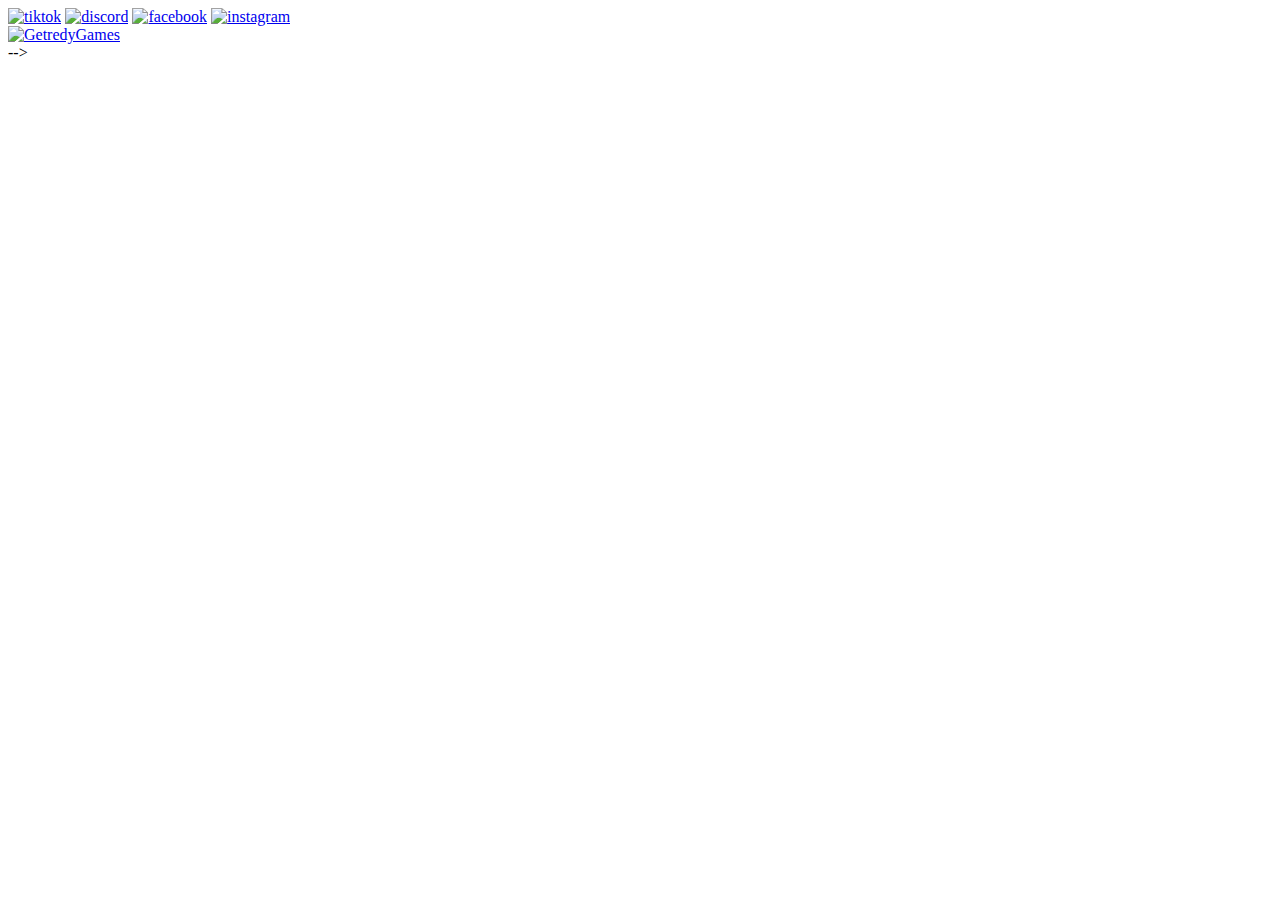
==== index.html @ 8ff969a3 "nvm" ====
<!DOCTYPE html>
<html lang="en">
<head>
    <meta charset="UTF-8">
    <meta name="viewport" content="width=device-width, initial-scale=1.0">
    <title>Getredy Games</title>
    <link rel="shortcut icon" type="image" href="img/favicon.png">
    <link rel="stylesheet" href="style.css">
    
</head>
<body>
        <div class="header">     
            <div class="header1">    <!-- strony -->
                <a href=https://www.tiktok.com/@_getredygames_ target="_blank" alt="titok"><img src="img/tiktok.png" alt="tiktok"></a>
                <a href=# target="_blank"><img src="img/discord.png" alt="discord"></a>
                <a href=https://www.facebook.com/groups/588494896641395 target="_blank"><img src="img/facebook.png" alt="facebook"></a>
                <a href=https://www.instagram.com/_getredygames_ target="_blank"><img src="img/Instagram_icon.png" alt="instagram"></a>  
                <div class="logo-header">   <!-- logo -->
                    <a href=index.html><img id="sitelogo" src="img/logo.png" alt="GetredyGames"></a>
                </div>      <!-- logo -->
            </div>      <!-- strony -->   
        </div>      <!-- sociale -->
        

        <!-- jebac cie grubasie -->


















    


    <div class="main-container">
      
    </div>

        <div id="footer">

        </div>

      
    
</body>
</html>

<!-- -->














-->
---- style.css ----
h1 {
    color: red;
}
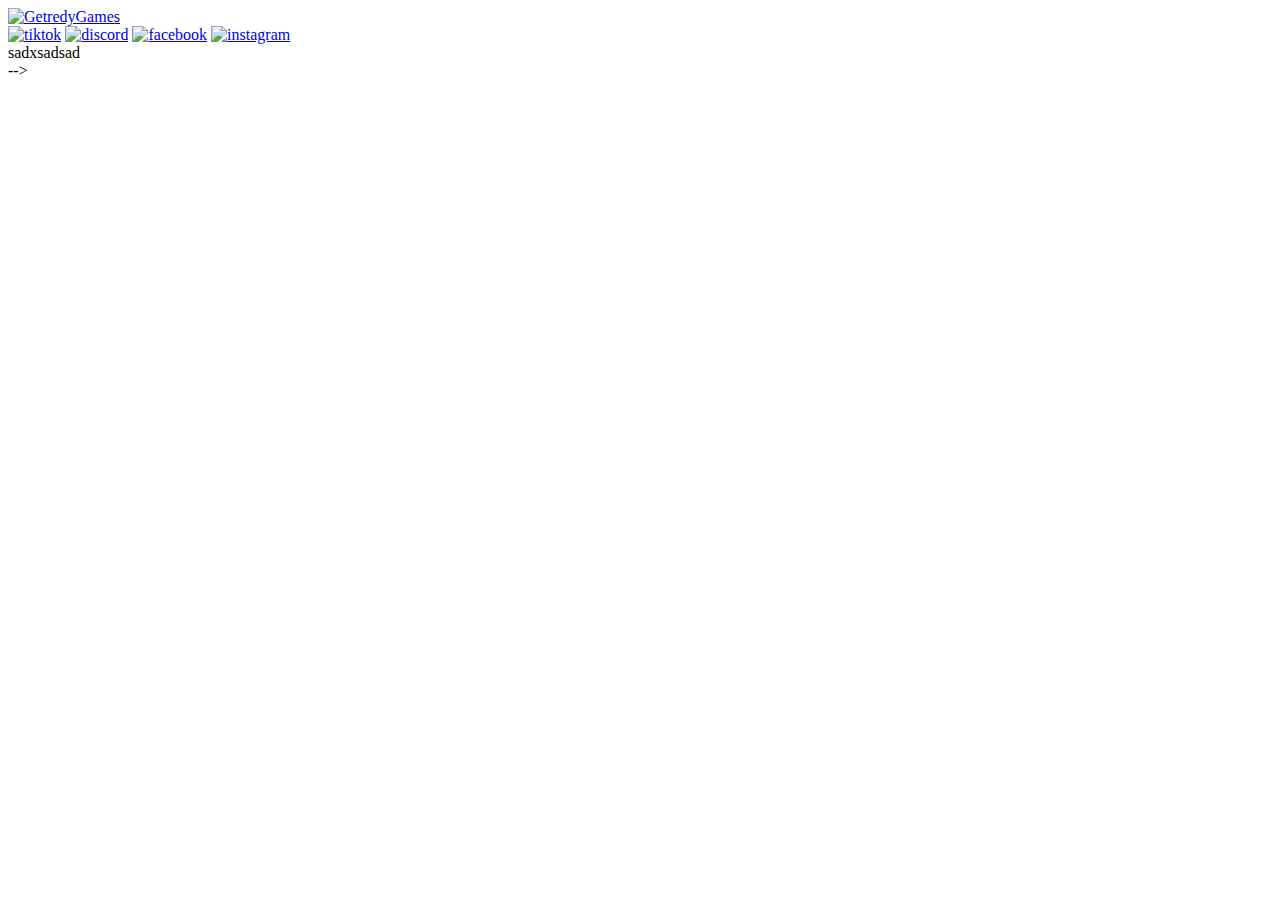
==== commit 6cad13b4: "elozelo kod od tomka" ====
--- a/index.html
+++ b/index.html
@@ -9,51 +9,37 @@
     
 </head>
 <body>
-        <div class="header">     
-            <div class="header1">    <!-- strony -->
-                <a href=https://www.tiktok.com/@_getredygames_ target="_blank" alt="titok"><img src="img/tiktok.png" alt="tiktok"></a>
-                <a href=# target="_blank"><img src="img/discord.png" alt="discord"></a>
-                <a href=https://www.facebook.com/groups/588494896641395 target="_blank"><img src="img/facebook.png" alt="facebook"></a>
-                <a href=https://www.instagram.com/_getredygames_ target="_blank"><img src="img/Instagram_icon.png" alt="instagram"></a>  
-                <div class="logo-header">   <!-- logo -->
-                    <a href=index.html><img id="sitelogo" src="img/logo.png" alt="GetredyGames"></a>
-                </div>      <!-- logo -->
-            </div>      <!-- strony -->   
-        </div>      <!-- sociale -->
+    <div class="main-container">
+        <div class="top">
+            <div class="logo">
+               <a href=index.html><img id="sitelogo" src="img/logo.png" alt="GetredyGames"></a>
+            </div>
+            <div class="zaps">
+                <div class="sociale">
+                    <a href=https://www.tiktok.com/@_getredygames_ target="_blank" alt="titok"><img src="img/tiktok.png" alt="tiktok"></a>
+                    <a href=# target="_blank"><img src="img/discord.png" alt="discord"></a>
+                    <a href=https://www.facebook.com/groups/588494896641395 target="_blank"><img src="img/facebook.png" alt="facebook"></a>
+                    <a href=https://www.instagram.com/_getredygames_ target="_blank"><img src="img/Instagram_icon.png" alt="instagram"></a>  
+                </div>
+                <div class="linki">
+                        sadxsadsad
+                </div>
+            </div>
+        </div>
+    </div>
         
-
-        <!-- jebac cie grubasie -->
-
-
-
-
-
-
-
-
-
-
-
-
-
-
-
-
-
-
     
 
-
-    <div class="main-container">
+    <div class="content">
       
     </div>
 
-        <div id="footer">
+    <div id="footer">
 
-        </div>
+    </div>
 
       
-    
+    </div>
 </body>
 </html>
 
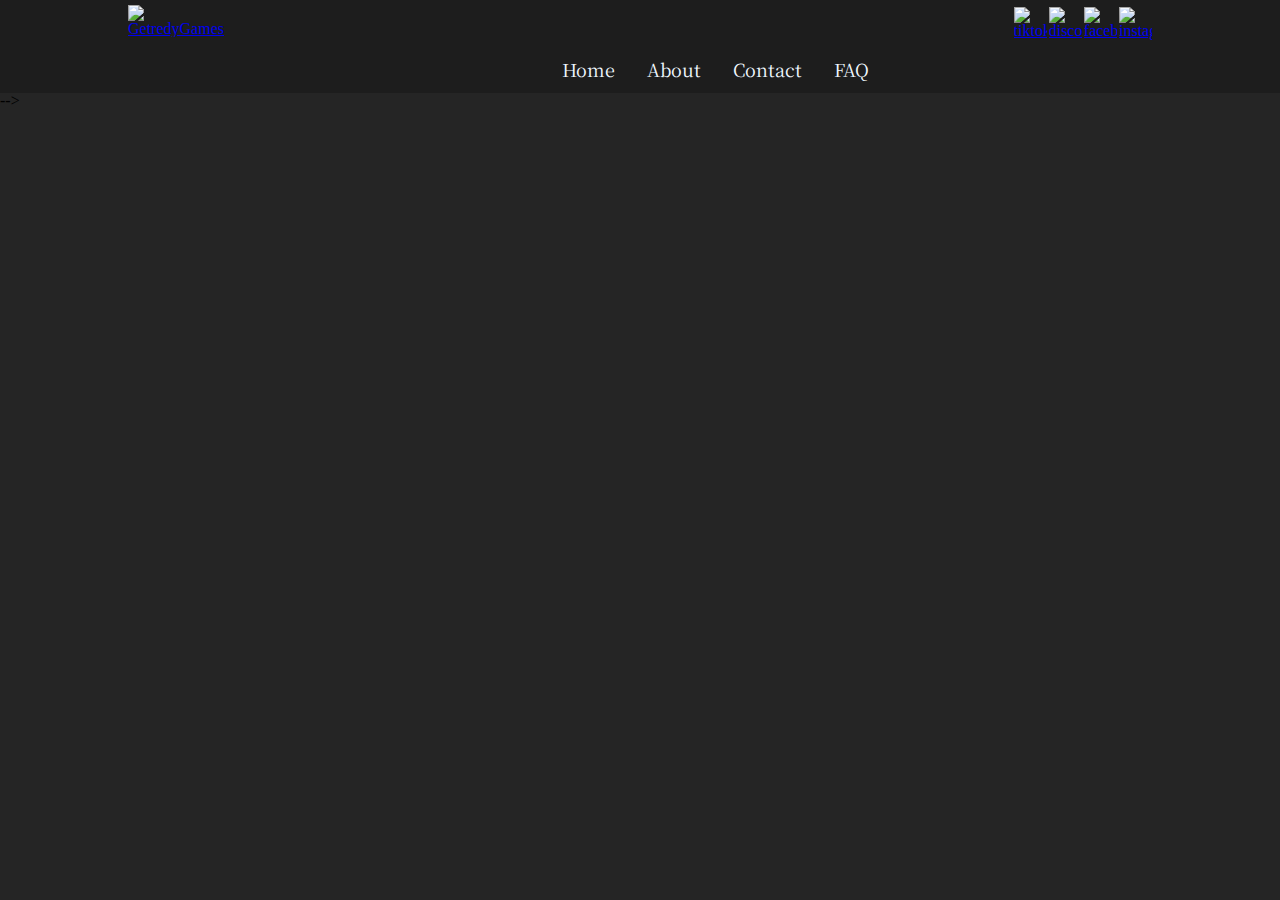
==== commit 6b73ef1f: "edward chce inny header" ====
--- a/index.html
+++ b/index.html
@@ -6,7 +6,12 @@
     <title>Getredy Games</title>
     <link rel="shortcut icon" type="image" href="img/favicon.png">
     <link rel="stylesheet" href="style.css">
-    
+    <link rel="preconnect" href="https://fonts.googleapis.com">
+    <link rel="preconnect" href="https://fonts.gstatic.com" crossorigin>
+    <link href="https://fonts.googleapis.com/css2?family=Gabarito&display=swap" rel="stylesheet">   
+    <link rel="preconnect" href="https://fonts.googleapis.com">
+    <link rel="preconnect" href="https://fonts.gstatic.com" crossorigin>
+    <link href="https://fonts.googleapis.com/css2?family=Gabarito&family=Noto+Serif+JP&display=swap" rel="stylesheet">
 </head>
 <body>
     <div class="main-container">
@@ -16,17 +21,32 @@
             </div>
             <div class="zaps">
                 <div class="sociale">
-                    <a href=https://www.tiktok.com/@_getredygames_ target="_blank" alt="titok"><img src="img/tiktok.png" alt="tiktok"></a>
-                    <a href=# target="_blank"><img src="img/discord.png" alt="discord"></a>
-                    <a href=https://www.facebook.com/groups/588494896641395 target="_blank"><img src="img/facebook.png" alt="facebook"></a>
-                    <a href=https://www.instagram.com/_getredygames_ target="_blank"><img src="img/Instagram_icon.png" alt="instagram"></a>  
+                   <div class="social-box">
+                    <a href="#" target="_blank"><img  class="zdj sociale" src="img/tiktok.png" alt="tiktok"></a>
+                    <a href=https://discord.gg/Ww8ZK8fVuh target="_blank"><img class="zdj sociale" src="img/discord.png" class="zdj" alt="discord"></a>
+                    <a href=https://www.facebook.com/groups/588494896641395><img class="zdj sociale" src="img/facebook.png" alt="facebook"></a>
+                    <a href=https://www.instagram.com/_getredygames_ target="_blank"><img class="zdj sociale" src="img/Instagram_icon.png" alt="instagram"></a>  
                 </div>
-                <div class="linki">
-                        sadxsadsad
+                </div>
+                <div class="pages">
+                    <ul>
+                    <li>
+                        <a href="#">Home</a>
+                    </li>
+                    <li>
+                        <a href="#">About</a>
+                    </li>
+                    <li>
+                        <a href="#">Contact</a>
+                    </li>
+                    <li>
+                        <a href="#">FAQ</a>
+                    </li>
+                    </ul>
                 </div>
             </div>
         </div>
-    </div>
+     </div>
         
     
 
--- a/style.css
+++ b/style.css
@@ -1,3 +1,174 @@
-h1 {
-    color: red;
-}+/* http://meyerweb.com/eric/tools/css/reset/ 
+   v2.0 | 20110126
+   License: none (public domain)
+*/
+
+html, body, div, span, applet, object, iframe,
+h1, h2, h3, h4, h5, h6, p, blockquote, pre,
+a, abbr, acronym, address, big, cite, code,
+del, dfn, em, img, ins, kbd, q, s, samp,
+small, strike, strong, sub, sup, tt, var,
+b, u, i, center,
+dl, dt, dd, ol, ul, li,
+fieldset, form, label, legend,
+table, caption, tbody, tfoot, thead, tr, th, td,
+article, aside, canvas, details, embed, 
+figure, figcaption, footer, header, hgroup, 
+menu, nav, output, ruby, section, summary,
+time, mark, audio, video {
+	margin: 0;
+	padding: 0;
+	border: 0;
+	font-size: 100%;
+	font: inherit;
+	vertical-align: baseline;
+}
+/* HTML5 display-role reset for older browsers */
+article, aside, details, figcaption, figure, 
+footer, header, hgroup, menu, nav, section {
+	display: block;
+}
+body {
+	line-height: 1;
+}
+ol, ul {
+	list-style: none;
+}
+blockquote, q {
+	quotes: none;
+}
+blockquote:before, blockquote:after,
+q:before, q:after {
+	content: '';
+	content: none;
+}
+table {
+	border-collapse: collapse;
+	border-spacing: 0;
+}
+
+
+.main-container {
+    width: 100%;
+    background-color: rgb(29, 29, 29);
+    display: flex;
+    justify-content: center;
+    border-bottom-style: dashed;
+
+   
+    
+}
+
+.top {
+    width: 80%;
+    height: 93px;
+    background-color: rgb(29, 29, 29);
+    display: flex;
+    flex-direction: row;
+    justify-content: space-between;
+   
+}
+
+
+.logo {
+    background-color: rgb(29, 29, 29);
+    display: flex;
+    justify-content: center;
+    padding: 5px 0 10px;
+    
+}
+
+.zaps {
+    height: 93px;
+    background-color: rgb(29, 29, 29);
+    display: flex;
+    flex-direction: column;
+    justify-content: space-around;
+    width: 100%;
+}
+
+.sociale {
+    background-color: rgb(29, 29, 29);
+    height: 100%;
+    max-width: 100%;
+    justify-content: end;
+    display: flex;
+    align-items: center;
+    
+}
+
+
+
+
+.social-box {
+    background-color: rgb(29, 29, 29);
+    width: 15%;
+    max-width: 100%;
+    display: flex;
+    justify-content: space-between;
+   align-items: end;
+ 
+}
+
+.zdj  {
+    width: 33px;
+    height: 33px;
+}
+
+#sitelogo   {
+    height: 93px;
+    width: 140px;
+   
+}
+
+
+
+.pages {
+    background-color: rgb(29, 29, 29);
+    height: 100%;   
+   justify-content: center;
+   display: flex;
+   align-items: center;
+   padding-left: 50px;
+   border-bottom-style: dashed;
+   border-color: red;
+}
+
+
+.pages a    { 
+    
+    font-family: 'NOTO SERIF JP';
+    font-size: 18px;
+    filter: drop-shadow(2px 1px 2px, (rgb(2,2,2)));
+    text-decoration: none;
+    color: aliceblue;
+    
+}
+
+.pages a:hover {
+    color: crimson;
+    transition-delay:0.05s;
+    background-color: rgb(27,27,27);
+    
+}
+
+body  {
+    background-color: rgb(37, 37, 37);
+}
+
+.pages ul {
+  display: flex; 
+  list-style-type: none;
+  margin: 0;
+  padding: 10px;
+}
+
+.pages li a {
+    padding: 8px 16px;
+    text-align: -webkit-match-parent;
+}
+
+
+  
+  
+  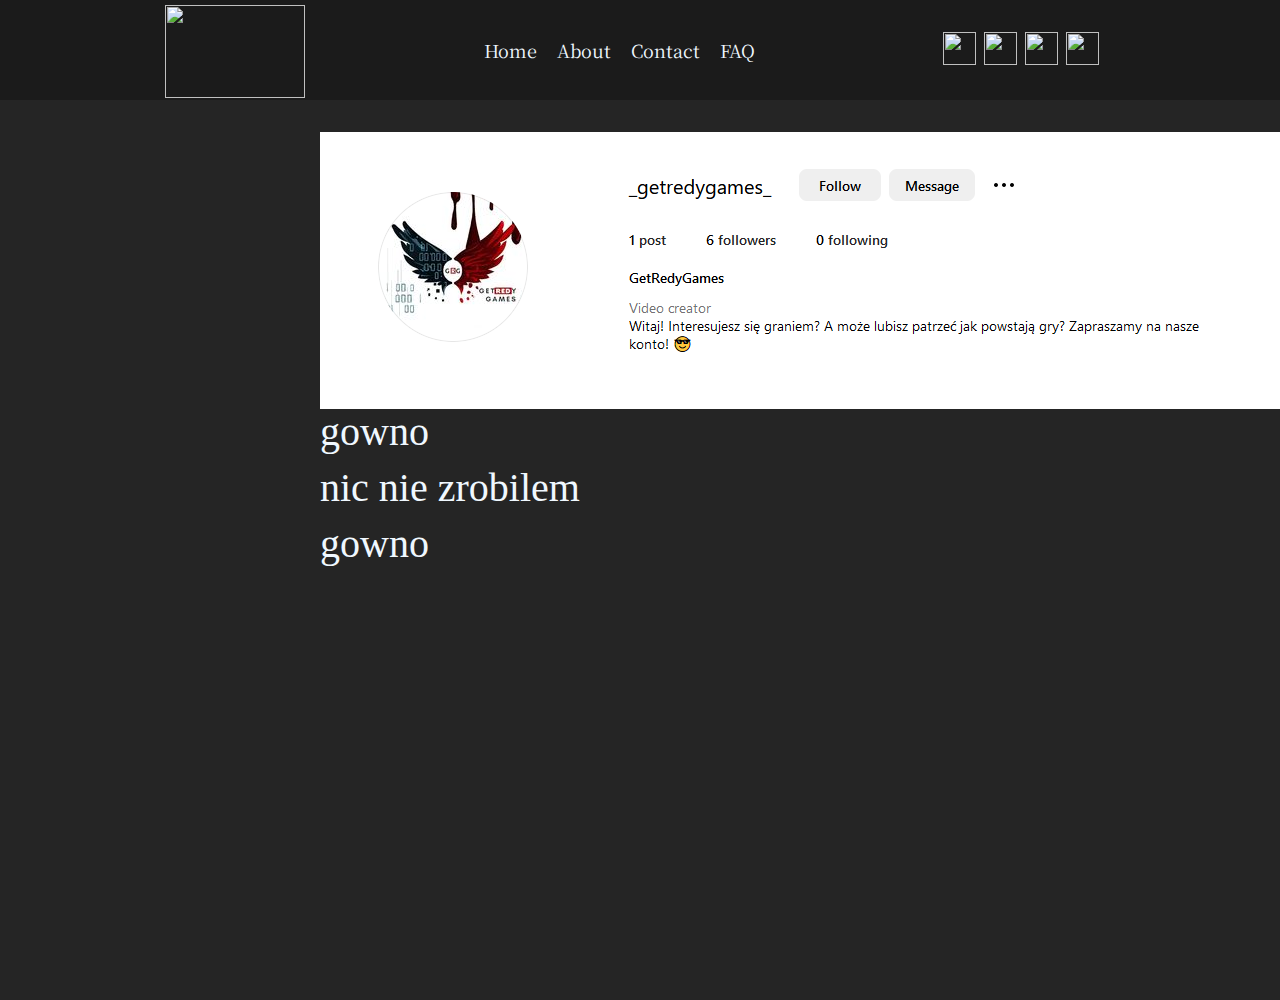
==== commit 07d3343c: "123" ====
--- a/index.html
+++ b/index.html
@@ -15,43 +15,35 @@
 </head>
 <body>
     <div class="main-container">
-        <div class="top">
-            <div class="logo">
-               <a href=index.html><img id="sitelogo" src="img/logo.png" alt="GetredyGames"></a>
+        <div class="logo">
+            <a href="#"><img class="sitelogo" src="img/logo.png"></a>
+            <div class="pages">
+                <a class="pagelink" href="#" >Home</a>
+                <a class="pagelink" href="#" >About</a>
+                <a class="pagelink" href="#" >Contact</a>
+                <a class="pagelink" href="#" >FAQ</a>
             </div>
-            <div class="zaps">
-                <div class="sociale">
-                   <div class="social-box">
-                    <a href="#" target="_blank"><img  class="zdj sociale" src="img/tiktok.png" alt="tiktok"></a>
-                    <a href=https://discord.gg/Ww8ZK8fVuh target="_blank"><img class="zdj sociale" src="img/discord.png" class="zdj" alt="discord"></a>
-                    <a href=https://www.facebook.com/groups/588494896641395><img class="zdj sociale" src="img/facebook.png" alt="facebook"></a>
-                    <a href=https://www.instagram.com/_getredygames_ target="_blank"><img class="zdj sociale" src="img/Instagram_icon.png" alt="instagram"></a>  
+                <div class="social">
+                    <a href="https://discord.gg/DBApzvvxdb" target="_blank"><img class="zdj" src="img/discord.png"></a>
+                    <a href="https://www.instagram.com/_getredygames_/" target="_blank"><img class="zdj" src="img/Instagram_icon.png"></a>
+                    <a href="https://www.tiktok.com/@_getredygames_" target="_blank"><img class="zdj" src="img/tiktok.png"></a>
+                    <a href="https://www.facebook.com/groups/588494896641395" target="_blank"><img class="zdj" src="img/facebook.png"></a>
                 </div>
+        </div>
+    </div>
+
+    <div class="subbody">
+        <div class="main">
+            <div class="content">
+                <div class="ig">
+                    <a href="https://www.instagram.com/_getredygames_/" target="_blank"><img class="zdjfollow" src="img/ig follow.png"></a>
+                    <h1>gowno</h1> <br></div>
+                    <h1>nic nie zrobilem</h1> <br>
+                    <h1>gowno</h1> <br></br>
                 </div>
-                <div class="pages">
-                    <ul>
-                    <li>
-                        <a href="#">Home</a>
-                    </li>
-                    <li>
-                        <a href="#">About</a>
-                    </li>
-                    <li>
-                        <a href="#">Contact</a>
-                    </li>
-                    <li>
-                        <a href="#">FAQ</a>
-                    </li>
-                    </ul>
-                </div>
-            </div>
+
+            </div>    
         </div>
-     </div>
-        
-    
-
-    <div class="content">
-      
     </div>
 
     <div id="footer">
@@ -63,7 +55,19 @@
 </body>
 </html>
 
-<!-- -->
+<!--
+
+
+
+
+
+
+http://127.0.0.1:5500/index.html
+
+
+
+
+ -->
 
 
 
@@ -78,4 +82,3 @@
 
 
 
--->--- a/style.css
+++ b/style.css
@@ -50,125 +50,119 @@
 
 .main-container {
     width: 100%;
-    background-color: rgb(29, 29, 29);
+    height: 100px;
+    background-color: rgb(27 27 27);
     display: flex;
     justify-content: center;
-    border-bottom-style: dashed;
+    
 
-   
-    
 }
 
-.top {
-    width: 80%;
-    height: 93px;
-    background-color: rgb(29, 29, 29);
+.logo {
     display: flex;
+    background-color: rgb(27 27 27);
+    width: 75%;
+    height: 100%;
     flex-direction: row;
-    justify-content: space-between;
-   
-}
+    justify-content: flex-end;
 
-
-.logo {
-    background-color: rgb(29, 29, 29);
-    display: flex;
-    justify-content: center;
-    padding: 5px 0 10px;
-    
-}
-
-.zaps {
-    height: 93px;
-    background-color: rgb(29, 29, 29);
-    display: flex;
-    flex-direction: column;
-    justify-content: space-around;
-    width: 100%;
-}
-
-.sociale {
-    background-color: rgb(29, 29, 29);
-    height: 100%;
-    max-width: 100%;
-    justify-content: end;
-    display: flex;
-    align-items: center;
-    
 }
 
 
 
-
-.social-box {
-    background-color: rgb(29, 29, 29);
-    width: 15%;
-    max-width: 100%;
-    display: flex;
-    justify-content: space-between;
-   align-items: end;
- 
-}
-
 .zdj  {
     width: 33px;
     height: 33px;
+    padding: 0 8px 0 0;
 }
 
-#sitelogo   {
+.sitelogo   {
     height: 93px;
     width: 140px;
-   
+   padding: 5px;
 }
 
 
 
 .pages {
-    background-color: rgb(29, 29, 29);
+    background-color: rgb(27 27 27);
+    display: flex;
+    flex-direction: row;
+    align-items: center;
+    justify-content: center;
     height: 100%;   
-   justify-content: center;
-   display: flex;
-   align-items: center;
-   padding-left: 50px;
-   border-bottom-style: dashed;
-   border-color: red;
+    width: 65%;
 }
 
+.social {
+    background-color: rgb(27 27 27);
+    display: flex;
+    width: 20%;
+    height: 100%;
+    align-items: center;
+    justify-content: center;
+ 
+    
+}
 
-.pages a    { 
+.pagelink { 
     
     font-family: 'NOTO SERIF JP';
     font-size: 18px;
-    filter: drop-shadow(2px 1px 2px, (rgb(2,2,2)));
     text-decoration: none;
     color: aliceblue;
+    padding: 10px;
     
 }
 
 .pages a:hover {
     color: crimson;
     transition-delay:0.05s;
-    background-color: rgb(27,27,27);
+    background-color: rgb(41, 41, 41);
     
 }
 
 body  {
-    background-color: rgb(37, 37, 37);
+    background-color: rgb(27 27 27);
 }
 
-.pages ul {
-  display: flex; 
-  list-style-type: none;
-  margin: 0;
-  padding: 10px;
+.subbody {
+    background-color: rgb(37 37 37);
+    height: 100vh;
+    width: 100%;
+    justify-content: center;
+    display: flex;
+    align-items: center;
+
 }
 
-.pages li a {
-    padding: 8px 16px;
-    text-align: -webkit-match-parent;
+.main {
+ 
+    background-color: rgb(37 37 37);
+    display: flex;
+    width: 50%;
+    height: 100%;
+}
+
+#gowno  {
+    font-size: large;
+    color: aliceblue;
+    display: flex;
+    justify-content: left;
+
+}
+
+  
+.content {
+    display: block;
+    justify-content: left;
+    align-items: start;
+    padding-top: 5%;
+
 }
 
 
-  
-  
-  +.content h1  {
+    color: aliceblue;
+    font-size: 40px;
+}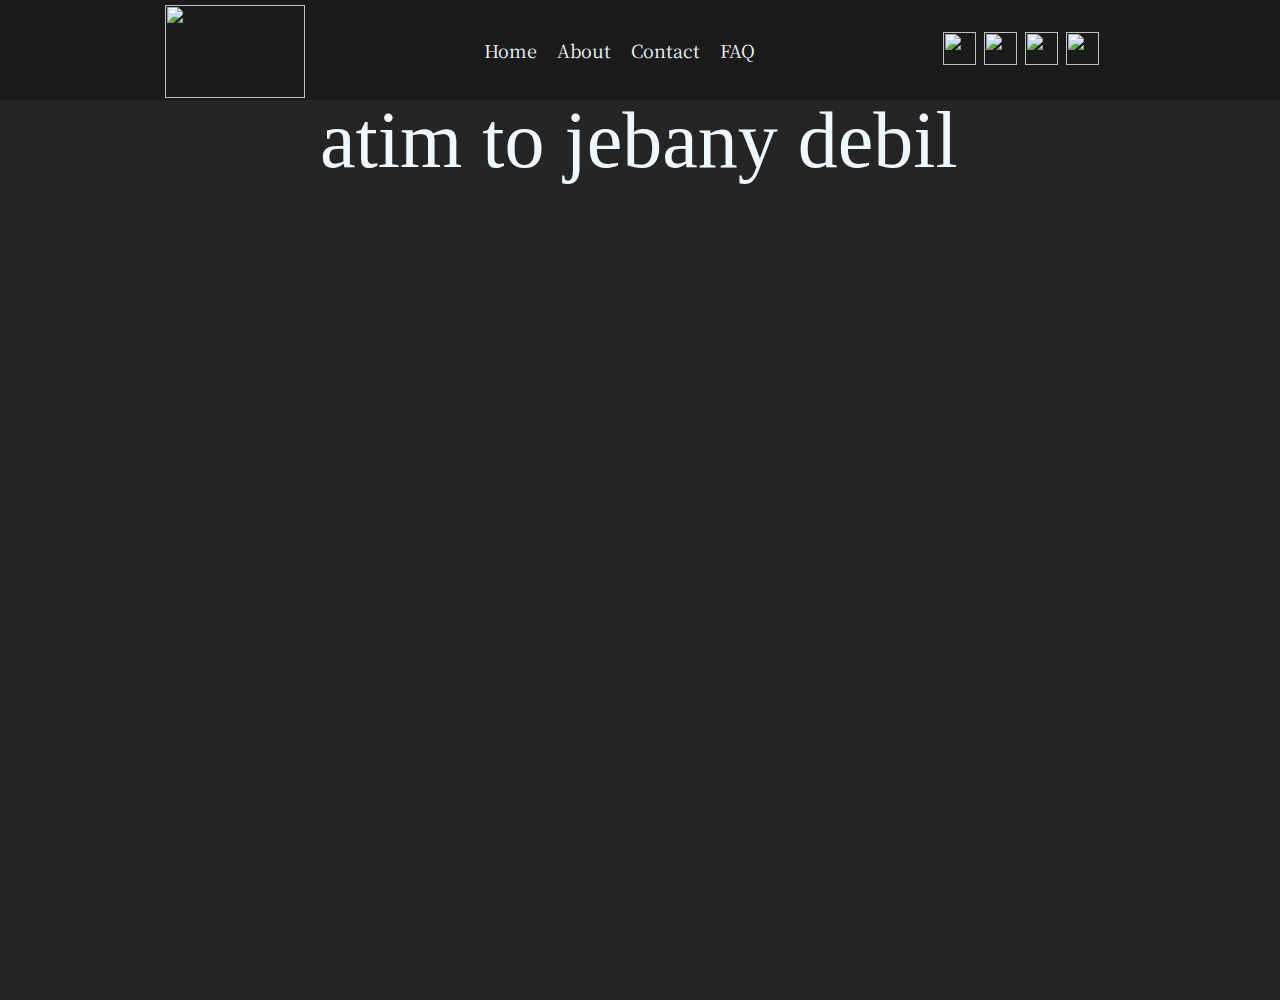
==== commit 99ad5900: "123" ====
--- a/index.html
+++ b/index.html
@@ -35,11 +35,8 @@
     <div class="subbody">
         <div class="main">
             <div class="content">
-                <div class="ig">
-                    <a href="https://www.instagram.com/_getredygames_/" target="_blank"><img class="zdjfollow" src="img/ig follow.png"></a>
-                    <h1>gowno</h1> <br></div>
-                    <h1>nic nie zrobilem</h1> <br>
-                    <h1>gowno</h1> <br></br>
+                <div class="games">
+                    <h1 id="gowno">atim to jebany debil</h1>
                 </div>
 
             </div>    
--- a/style.css
+++ b/style.css
@@ -149,6 +149,10 @@
     color: aliceblue;
     display: flex;
     justify-content: left;
+    font-size: 80px;
+    justify-content: center;
+    align-items: center;
+    display: flex;
 
 }
 
@@ -157,12 +161,4 @@
     display: block;
     justify-content: left;
     align-items: start;
-    padding-top: 5%;
-
-}
-
-
-.content h1  {
-    color: aliceblue;
-    font-size: 40px;
-}+    padding-top: 8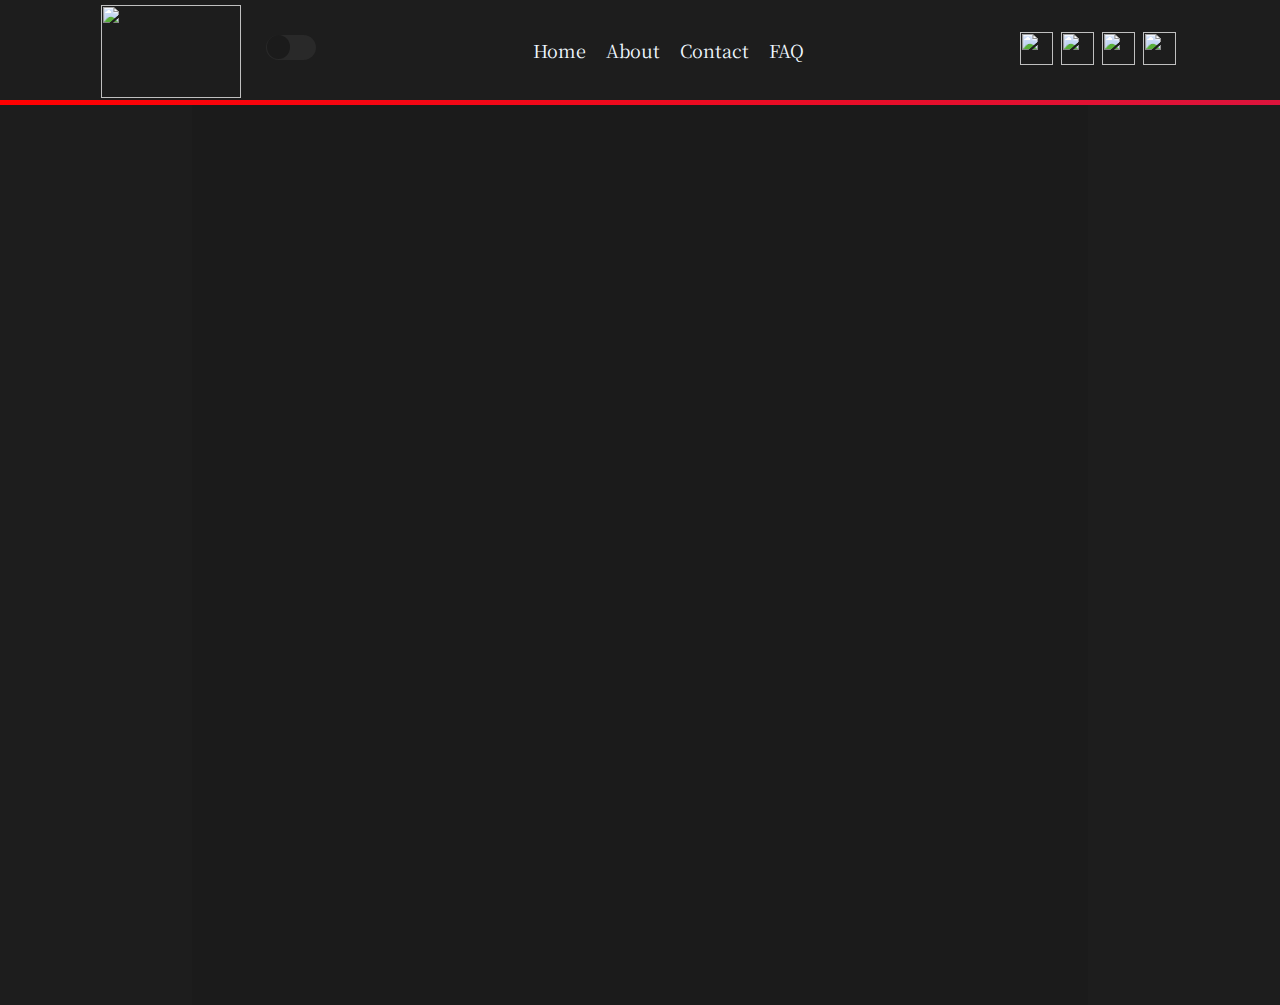
==== commit 9ade76fa: "jasny motyw" ====
--- a/index.html
+++ b/index.html
@@ -14,42 +14,53 @@
     <link href="https://fonts.googleapis.com/css2?family=Gabarito&family=Noto+Serif+JP&display=swap" rel="stylesheet">
 </head>
 <body>
-    <div class="main-container">
-        <div class="logo">
+    <div class="main-cointaner kolor" id="c1">
+        <div class="logo kolor" id="c2">
             <a href="#"><img class="sitelogo" src="img/logo.png"></a>
-            <div class="pages">
-                <a class="pagelink" href="#" >Home</a>
-                <a class="pagelink" href="#" >About</a>
-                <a class="pagelink" href="#" >Contact</a>
-                <a class="pagelink" href="#" >FAQ</a>
+            <div class="theme-switch-wrapper kolor">
+                <label class="theme-switch" for="checkbox">
+                  <input type="checkbox" id="checkbox" />
+                  <div class="slider round"></div>
+                </label>
+              </div>
+            <div class="pages kolor" id="c3">
+                <a class="pagelink"  id="pl1" href="#" >Home</a>
+                <a class="pagelink"  id="pl2" href="#" >About</a>
+                <a class="pagelink"  id="pl3" href="#" >Contact</a>
+                <a class="pagelink"  id="pl4" href="#" >FAQ</a>
+                
             </div>
-                <div class="social">
+                <div class="social kolor" id="c4">
                     <a href="https://discord.gg/DBApzvvxdb" target="_blank"><img class="zdj" src="img/discord.png"></a>
                     <a href="https://www.instagram.com/_getredygames_/" target="_blank"><img class="zdj" src="img/Instagram_icon.png"></a>
                     <a href="https://www.tiktok.com/@_getredygames_" target="_blank"><img class="zdj" src="img/tiktok.png"></a>
                     <a href="https://www.facebook.com/groups/588494896641395" target="_blank"><img class="zdj" src="img/facebook.png"></a>
-                </div>
-        </div>
-    </div>
-
-    <div class="subbody">
-        <div class="main">
-            <div class="content">
-                <div class="games">
-                    <h1 id="gowno">atim to jebany debil</h1>
-                </div>
-
             </div>    
         </div>
     </div>
+</button>
+    
+
+    <div class="subbody kolor" id="c5">
+        <div class="main kolor3" id="c6">
+        
+
+                    
+        </div>
+
+    </div>    
+       
+   
 
     <div id="footer">
+     
 
     </div>
 
       
     </div>
 </body>
+<script src="javascript.js"></script>
 </html>
 
 <!--
--- a/style.css
+++ b/style.css
@@ -48,23 +48,25 @@
 }
 
 
-.main-container {
+.main-cointaner {
     width: 100%;
     height: 100px;
-    background-color: rgb(27 27 27);
-    display: flex;
-    justify-content: center;
-    
-
+    display: flex;  
+    border-bottom: 5px solid;
+    border-image-slice: 1;
+    border-image-source: linear-gradient(to left, crimson, red);
+    background-color: red;
+    justify-content: space-around;
+    flex-direction: row;
+    
 }
 
 .logo {
-    display: flex;
-    background-color: rgb(27 27 27);
-    width: 75%;
-    height: 100%;
-    flex-direction: row;
-    justify-content: flex-end;
+    background-color: aqua;
+    display: flex;
+    width: 85%;
+    justify-content: end;
+
 
 }
 
@@ -85,22 +87,21 @@
 
 
 .pages {
-    background-color: rgb(27 27 27);
-    display: flex;
-    flex-direction: row;
+    background-color: blue;
+    display: flex;
+    width: 70%;
     align-items: center;
     justify-content: center;
-    height: 100%;   
-    width: 65%;
+
 }
 
 .social {
-    background-color: rgb(27 27 27);
-    display: flex;
-    width: 20%;
-    height: 100%;
-    align-items: center;
-    justify-content: center;
+    
+    display: flex;
+    width: 15%;
+    background-color: black;
+    align-items: center;
+    justify-content: flex-end;
  
     
 }
@@ -115,6 +116,15 @@
     
 }
 
+.pagelink2 { 
+    font-family: 'NOTO SERIF JP';
+    font-size: 18px;
+    text-decoration: none;
+    color: black;
+    padding: 10px;
+}
+
+
 .pages a:hover {
     color: crimson;
     transition-delay:0.05s;
@@ -122,12 +132,10 @@
     
 }
 
-body  {
-    background-color: rgb(27 27 27);
-}
+
 
 .subbody {
-    background-color: rgb(37 37 37);
+   background-color: chocolate;
     height: 100vh;
     width: 100%;
     justify-content: center;
@@ -138,27 +146,88 @@
 
 .main {
  
-    background-color: rgb(37 37 37);
-    display: flex;
-    width: 50%;
+    background-color: rebeccapurple;
+    display: flex;
+    width: 70%;
     height: 100%;
 }
 
-#gowno  {
-    font-size: large;
-    color: aliceblue;
-    display: flex;
-    justify-content: left;
-    font-size: 80px;
-    justify-content: center;
-    align-items: center;
-    display: flex;
-
-}
-
-  
-.content {
-    display: block;
-    justify-content: left;
-    align-items: start;
-    padding-top: 8+
+
+.kolor {
+    background-color: rgb(29,29,29);
+ 
+}
+
+.kolor2 {
+    background-color: rgb(245, 245, 245);
+    
+}
+
+.kolor3 {
+    background-color: rgb(27,27,27);
+}
+
+.theme-switch {
+    display: flex;
+
+    height: 25px;
+    position: relative;
+    width: 50px;
+  }
+  
+  .theme-switch input {
+    display: none;
+  }
+  
+  .theme-switch-wrapper {
+    
+    display: inline-block;
+    align-items: center;
+    justify-content: flex-end;
+    margin: 35px 0 0 20px;
+  }
+  
+  .theme-switch-wrapper em {
+    margin-left: 10px;
+    font-size: 1rem;
+  }
+  
+  .slider {
+    background-color: rgb(41, 41, 41);
+    bottom: 0;
+    cursor: pointer;
+    left: 0;
+    position: absolute;
+    right: 0;
+    top: 0;
+    transition: 0.4s;
+  }
+  
+  .slider:before {
+    background-color: rgb(27,27,27);
+    bottom: 1px;
+    content: "";
+    height: 24px;
+    left: 1px;
+    position: absolute;
+    transition: 0.4s;
+    width: 23px;
+  }
+  
+  .slider.round {
+    border-radius: 34px;
+  }
+  
+  .slider.round:before {
+    border-radius: 50%;
+  }
+  
+  input:checked + .slider {
+    background-color: crimson;
+  }
+  
+  input:checked + .slider:before {
+    transform: translateX(26px);
+  }
+
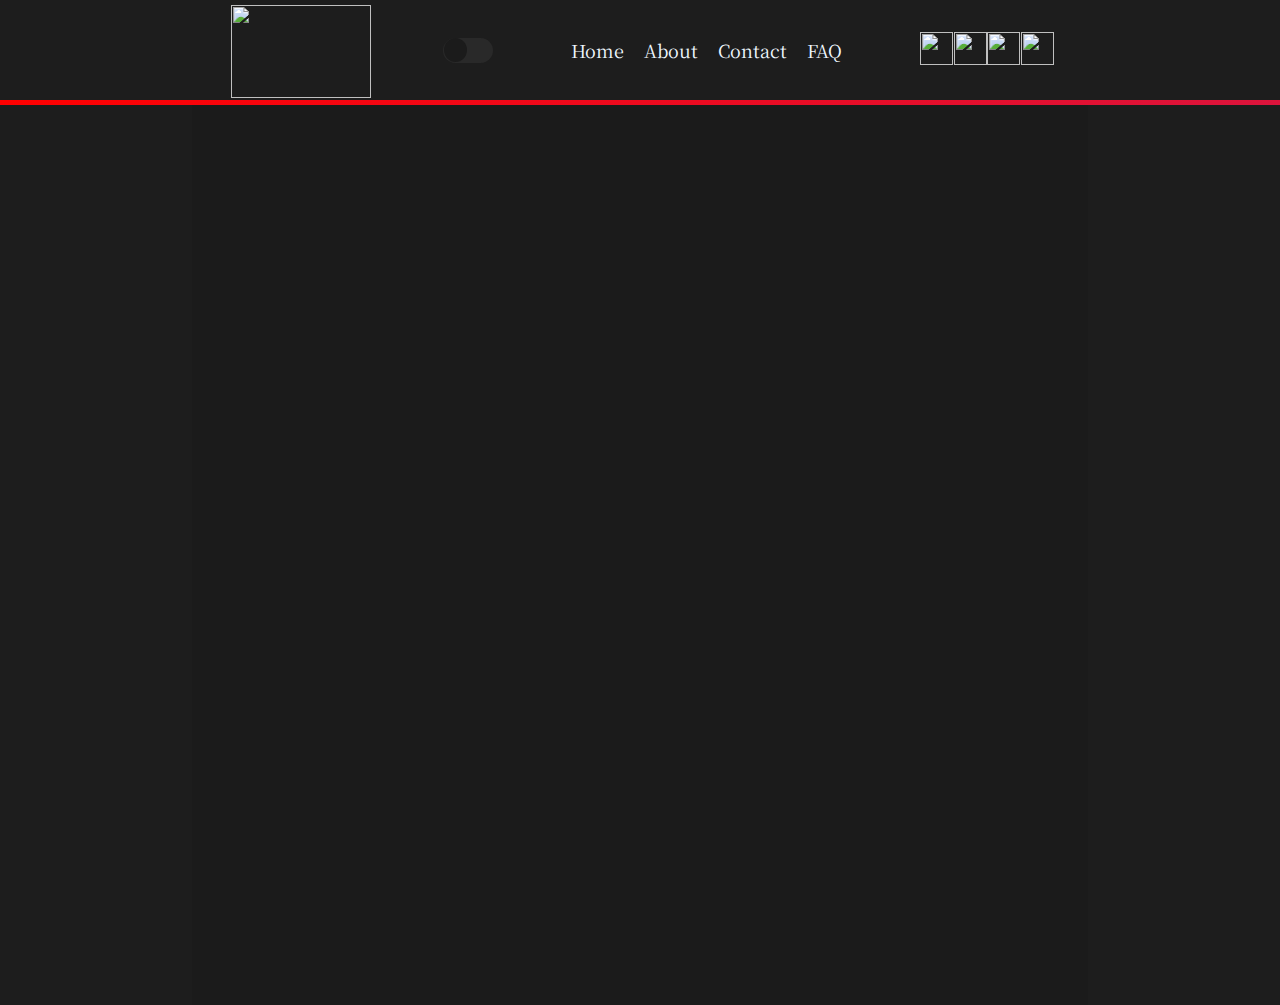
==== commit 3a6d2c56: "123" ====
--- a/index.html
+++ b/index.html
@@ -17,25 +17,26 @@
     <div class="main-cointaner kolor" id="c1">
         <div class="logo kolor" id="c2">
             <a href="#"><img class="sitelogo" src="img/logo.png"></a>
-            <div class="theme-switch-wrapper kolor">
+                <div class="theme-switch-wrapper kolor">
                 <label class="theme-switch" for="checkbox">
-                  <input type="checkbox" id="checkbox" />
-                  <div class="slider round"></div>
+                <input type="checkbox" id="checkbox">
+                <div class="slider round"></div>
                 </label>
-              </div>
+            </div>
             <div class="pages kolor" id="c3">
                 <a class="pagelink"  id="pl1" href="#" >Home</a>
                 <a class="pagelink"  id="pl2" href="#" >About</a>
                 <a class="pagelink"  id="pl3" href="#" >Contact</a>
-                <a class="pagelink"  id="pl4" href="#" >FAQ</a>
-                
+                <a class="pagelink"  id="pl4" href="#" >FAQ</a>                
             </div>
-                <div class="social kolor" id="c4">
+            <div class="social-box">
+                <div class="social kolor " id="c4">
                     <a href="https://discord.gg/DBApzvvxdb" target="_blank"><img class="zdj" src="img/discord.png"></a>
                     <a href="https://www.instagram.com/_getredygames_/" target="_blank"><img class="zdj" src="img/Instagram_icon.png"></a>
                     <a href="https://www.tiktok.com/@_getredygames_" target="_blank"><img class="zdj" src="img/tiktok.png"></a>
                     <a href="https://www.facebook.com/groups/588494896641395" target="_blank"><img class="zdj" src="img/facebook.png"></a>
-            </div>    
+                </div>   
+            </div> 
         </div>
     </div>
 </button>
--- a/style.css
+++ b/style.css
@@ -64,8 +64,8 @@
 .logo {
     background-color: aqua;
     display: flex;
-    width: 85%;
-    justify-content: end;
+    width: 70%;
+    justify-content: space-around;
 
 
 }
@@ -75,13 +75,13 @@
 .zdj  {
     width: 33px;
     height: 33px;
-    padding: 0 8px 0 0;
+    
 }
 
 .sitelogo   {
     height: 93px;
     width: 140px;
-   padding: 5px;
+    padding: 5px;
 }
 
 
@@ -89,31 +89,30 @@
 .pages {
     background-color: blue;
     display: flex;
-    width: 70%;
-    align-items: center;
-    justify-content: center;
-
+    align-items: center;
 }
 
 .social {
-    
-    display: flex;
+    display: flex;
+    width: 100%;
+    background-color: black;
+    align-items: center;
+    justify-content: space-between;
+}
+
+.social-box {
+    background-color: violet;
+    display: flex;
+    justify-content: space-between;
     width: 15%;
-    background-color: black;
-    align-items: center;
-    justify-content: flex-end;
- 
-    
-}
+  }
 
 .pagelink { 
-    
     font-family: 'NOTO SERIF JP';
     font-size: 18px;
     text-decoration: none;
     color: aliceblue;
     padding: 10px;
-    
 }
 
 .pagelink2 { 
@@ -145,7 +144,7 @@
 }
 
 .main {
- 
+    justify-content: space-between;
     background-color: rebeccapurple;
     display: flex;
     width: 70%;
@@ -154,23 +153,9 @@
 
 
 
-.kolor {
-    background-color: rgb(29,29,29);
- 
-}
-
-.kolor2 {
-    background-color: rgb(245, 245, 245);
-    
-}
-
-.kolor3 {
-    background-color: rgb(27,27,27);
-}
 
 .theme-switch {
     display: flex;
-
     height: 25px;
     position: relative;
     width: 50px;
@@ -181,11 +166,11 @@
   }
   
   .theme-switch-wrapper {
-    
-    display: inline-block;
+    background-color: red;
+    display: flex;
     align-items: center;
     justify-content: flex-end;
-    margin: 35px 0 0 20px;
+    
   }
   
   .theme-switch-wrapper em {
@@ -231,3 +216,16 @@
     transform: translateX(26px);
   }
 
+  .kolor {
+    background-color: rgb(29,29,29);
+ 
+}
+
+.kolor2 {
+    background-color: rgb(245, 245, 245);
+    
+}
+
+.kolor3 {
+    background-color: rgb(27,27,27);
+}
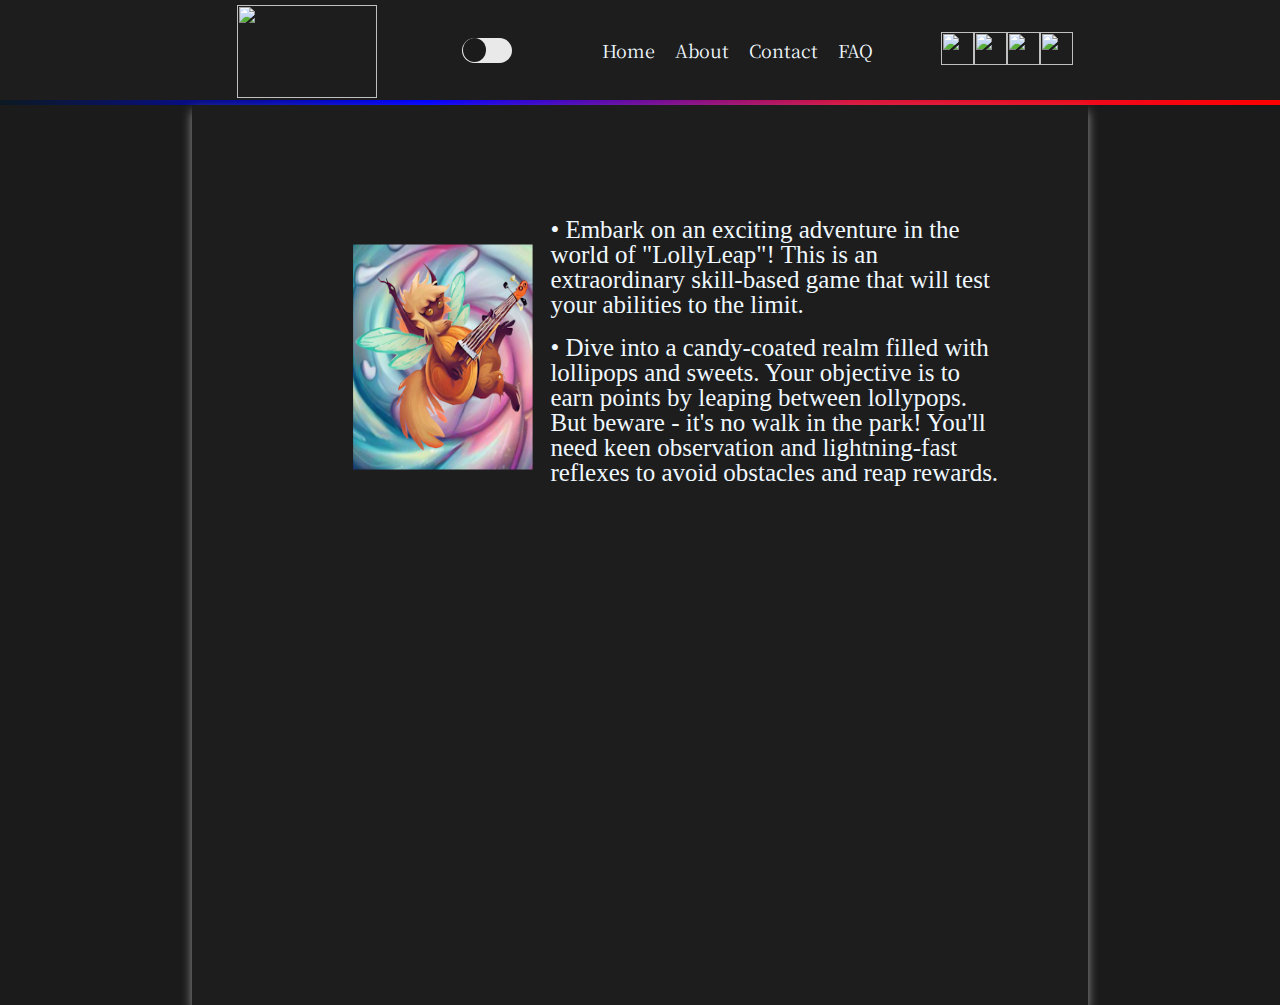
==== commit 3d2e29c9: "132" ====
--- a/index.html
+++ b/index.html
@@ -14,44 +14,67 @@
     <link href="https://fonts.googleapis.com/css2?family=Gabarito&family=Noto+Serif+JP&display=swap" rel="stylesheet">
 </head>
 <body>
+    <header></header>
     <div class="main-cointaner kolor" id="c1">
         <div class="logo kolor" id="c2">
             <a href="#"><img class="sitelogo" src="img/logo.png"></a>
-                <div class="theme-switch-wrapper kolor">
+                <div class="theme-switch-wrapper kolor" id="c3">
                 <label class="theme-switch" for="checkbox">
                 <input type="checkbox" id="checkbox">
                 <div class="slider round"></div>
                 </label>
             </div>
-            <div class="pages kolor" id="c3">
+            <div class="pages kolor" id="c4">
                 <a class="pagelink"  id="pl1" href="#" >Home</a>
                 <a class="pagelink"  id="pl2" href="#" >About</a>
                 <a class="pagelink"  id="pl3" href="#" >Contact</a>
                 <a class="pagelink"  id="pl4" href="#" >FAQ</a>                
             </div>
             <div class="social-box">
-                <div class="social kolor " id="c4">
+                <div class="social kolor" id="c5">
                     <a href="https://discord.gg/DBApzvvxdb" target="_blank"><img class="zdj" src="img/discord.png"></a>
                     <a href="https://www.instagram.com/_getredygames_/" target="_blank"><img class="zdj" src="img/Instagram_icon.png"></a>
                     <a href="https://www.tiktok.com/@_getredygames_" target="_blank"><img class="zdj" src="img/tiktok.png"></a>
                     <a href="https://www.facebook.com/groups/588494896641395" target="_blank"><img class="zdj" src="img/facebook.png"></a>
-                </div>   
+                </div>
             </div> 
+        </div>  
+    </div>
+
+    <!-- ^^^^^^ -->
+    <!-- HEADER -->
+<div class="subbody kolor3" id="c6">
+<div class="main kolor" id="c7">
+    <div class="bigpudelko1">     
+        <div class="boxleft1 kolor" id="c8"> 
+            <div class="lolibird">
+               <img class="zdj1" src="img/lolibird.png">
+            </div> 
+        </div>  
+        <div class="boxright1 kolor" id="c9">
+            <ul class="text2">
+                <li class="text3">• Embark on an exciting adventure in the world of "LollyLeap"! This is an extraordinary skill-based game that will test your abilities to the limit.</li>
+                <li class="text4">• Dive into a candy-coated realm filled with lollipops and sweets. Your objective is to earn points by leaping between lollypops. But beware - it's no walk in the park! You'll need keen observation and lightning-fast reflexes to avoid obstacles and reap rewards.</li>
+            </ul>
         </div>
     </div>
-</button>
-    
-
-    <div class="subbody kolor" id="c5">
-        <div class="main kolor3" id="c6">
-        
-
-                    
-        </div>
-
-    </div>    
+</div>
+</div>    
        
    
+
+
+
+
+
+
+
+
+
+
+
+
+
 
     <div id="footer">
      
--- a/style.css
+++ b/style.css
@@ -54,11 +54,10 @@
     display: flex;  
     border-bottom: 5px solid;
     border-image-slice: 1;
-    border-image-source: linear-gradient(to left, crimson, red);
+    border-image-source: linear-gradient(to left, red,crimson, blue,rgb(12, 25, 33));
     background-color: red;
     justify-content: space-around;
     flex-direction: row;
-    
 }
 
 .logo {
@@ -66,16 +65,11 @@
     display: flex;
     width: 70%;
     justify-content: space-around;
-
-
-}
-
-
+}
 
 .zdj  {
     width: 33px;
     height: 33px;
-    
 }
 
 .sitelogo   {
@@ -84,12 +78,11 @@
     padding: 5px;
 }
 
-
-
 .pages {
     background-color: blue;
     display: flex;
     align-items: center;
+    width: 30%;
 }
 
 .social {
@@ -101,17 +94,16 @@
 }
 
 .social-box {
-    background-color: violet;
-    display: flex;
+    display: flex;
+    width: 12%;
     justify-content: space-between;
-    width: 15%;
   }
 
 .pagelink { 
     font-family: 'NOTO SERIF JP';
     font-size: 18px;
     text-decoration: none;
-    color: aliceblue;
+
     padding: 10px;
 }
 
@@ -119,19 +111,21 @@
     font-family: 'NOTO SERIF JP';
     font-size: 18px;
     text-decoration: none;
-    color: black;
+
     padding: 10px;
 }
 
-
-.pages a:hover {
+.kolor a:hover {
     color: crimson;
     transition-delay:0.05s;
     background-color: rgb(41, 41, 41);
-    
-}
-
-
+}
+
+.kolor2 a:hover {
+  color: crimson;
+  transition-delay:0.05s;
+  background-color: rgb(235, 235, 235);
+}
 
 .subbody {
    background-color: chocolate;
@@ -140,19 +134,16 @@
     justify-content: center;
     display: flex;
     align-items: center;
-
 }
 
 .main {
-    justify-content: space-between;
     background-color: rebeccapurple;
     display: flex;
     width: 70%;
     height: 100%;
-}
-
-
-
+    flex-direction: column;
+    box-shadow: 0px 6px 10px rgba(177, 177, 177, 0.8);
+}
 
 .theme-switch {
     display: flex;
@@ -166,7 +157,6 @@
   }
   
   .theme-switch-wrapper {
-    background-color: red;
     display: flex;
     align-items: center;
     justify-content: flex-end;
@@ -179,7 +169,7 @@
   }
   
   .slider {
-    background-color: rgb(41, 41, 41);
+    background-color: rgb(233,233,233 );
     bottom: 0;
     cursor: pointer;
     left: 0;
@@ -216,16 +206,82 @@
     transform: translateX(26px);
   }
 
-  .kolor {
-    background-color: rgb(29,29,29);
- 
+
+
+.bigpudelko1  {
+  display: flex;
+  width: 100%;
+  height: 50%;
+  flex-direction: row;
+  padding-top: 3%;
+  border-style: inset;
+  border-color: crimson;
+}
+
+
+.boxleft1 {
+  display: flex;
+  width: 40%;
+  justify-content: flex-start;
+}
+
+.boxright1  {
+  display: flex;
+  width: 50%;
+}
+
+.lolibird {
+  width: 100%;
+  scale: 50%;
+  justify-content: flex-start;
+}
+
+.zdj1 {
+  display: flex;
+  width: 100%;
+  height: 100%;
+  padding-left: 40%;
+}
+
+.text2  {
+  font-size: 25px;
+  padding-top: 19%;
+  padding-left: 0%;
+  color: aliceblue;
+}
+
+.text3  {
+  padding-bottom: 4%;
+}
+
+
+.kolor {
+  background-color: rgb(29,29,29);
+
 }
 
 .kolor2 {
-    background-color: rgb(245, 245, 245);
-    
+  background-color: rgb(245, 245, 245);
+  
 }
 
 .kolor3 {
-    background-color: rgb(27,27,27);
-}
+  background-color: rgb(27,27,27);
+}
+
+.kolor4 {
+  background-color: rgb(233, 233, 233);
+}
+
+.kolor a {
+color: aliceblue;
+}
+
+.kolor2 a {
+color: black;
+background-color:rgb(245, 245, 245);
+}
+
+.kolor2  li {
+  color: black;
+}